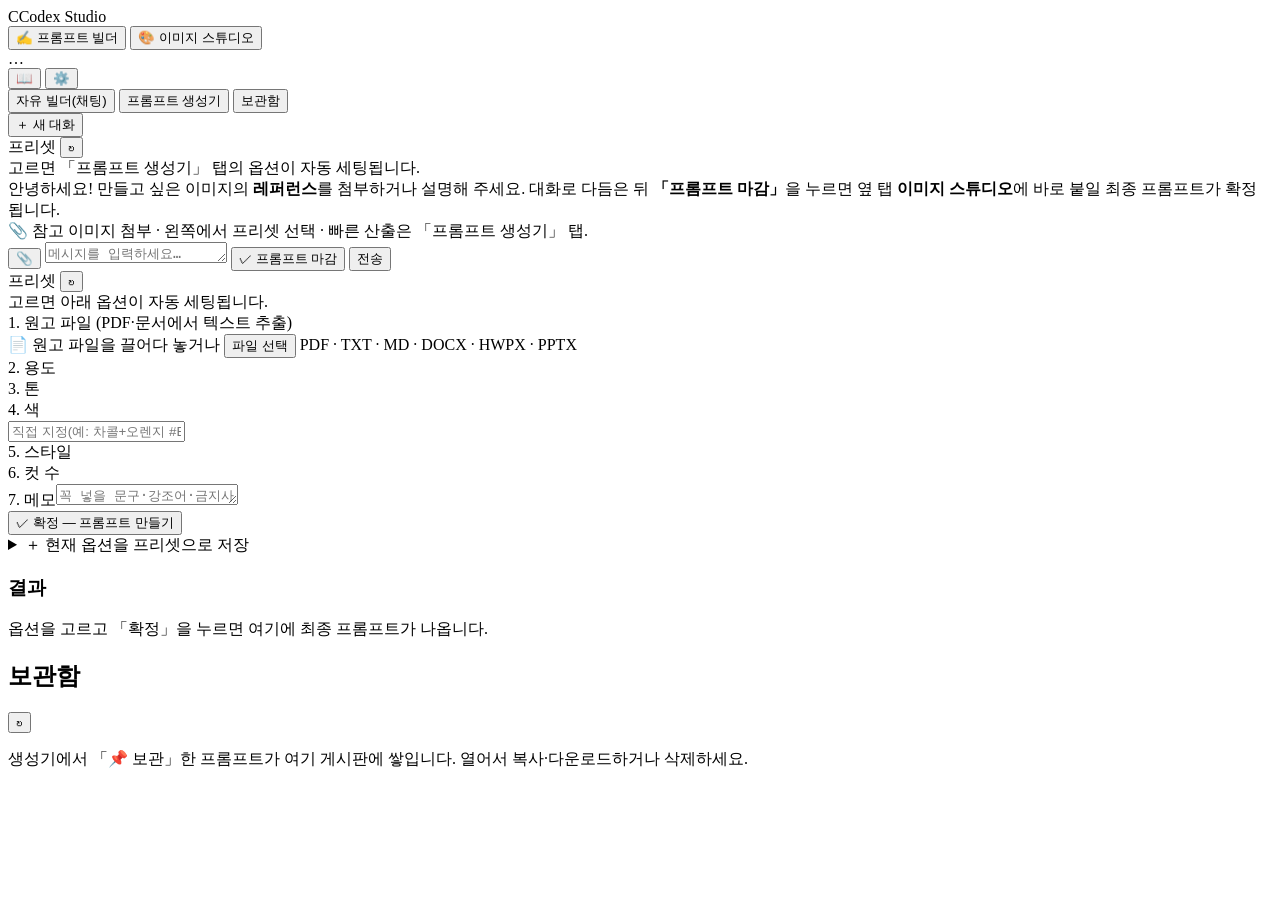
==== static/index.html @ 49cf1df8 "Codex Studio: 프롬프트 빌더 + 이미지 스튜디오 통합본 - 단일 FastAPI 앱(포트 8765): 앞=프롬프트 빌더(/api/builder/*), 뒤=이미지 스튜디오(" ====
<!DOCTYPE html>
<html lang="ko">
<head>
  <meta charset="UTF-8" />
  <meta name="viewport" content="width=device-width, initial-scale=1.0" />
  <title>Codex Studio — 프롬프트 빌더 & 이미지 스튜디오</title>
  <link rel="stylesheet" href="/css/app.css" />
</head>
<body>
<div class="app-shell">

  <!-- ── 상단바: 브랜드 · 워크스페이스 전환 · 로그인 ─────────────── -->
  <header class="topbar">
    <div class="brand"><span class="mark">C</span><span class="full">Codex&nbsp;Studio</span></div>
    <nav class="ws-tabs" id="wsTabs">
      <button class="ws-tab active" data-ws="builder">✍️ 프롬프트 빌더</button>
      <button class="ws-tab" data-ws="studio">🎨 이미지 스튜디오</button>
    </nav>
    <div class="topbar-right">
      <div class="auth-chip" id="authChip" title="ChatGPT 로그인 상태">…</div>
      <button class="icon-btn" id="manualBtn" title="프롬프트 매뉴얼 (새 탭)">📖</button>
      <button class="icon-btn" id="settingsBtn" title="엔진 설정">⚙️</button>
    </div>
  </header>

  <div class="workspaces">

    <!-- ════════════════════════════════════════════════════════
         워크스페이스 1 · 프롬프트 빌더 (앞 탭)
         ════════════════════════════════════════════════════════ -->
    <section class="workspace" id="ws-builder">
      <div class="builder-bar">
        <nav class="tabbar" id="builderTabs">
          <button class="tab active" data-tab="builder">자유 빌더(채팅)</button>
          <button class="tab" data-tab="generator">프롬프트 생성기</button>
          <button class="tab" data-tab="archive">보관함</button>
        </nav>
        <span class="spacer"></span>
        <button id="newChatBtn" class="btn ghost">＋ 새 대화</button>
      </div>

      <!-- 탭 1: 자유 빌더(채팅) -->
      <section class="panel builder-panel" data-panel="builder">
        <aside class="preset-sidebar">
          <div class="sidebar-head"><span>프리셋</span>
            <button id="reloadPresets" class="btn ghost mini" title="새로고침">↻</button></div>
          <div class="hint">고르면 「프롬프트 생성기」 탭의 옵션이 자동 세팅됩니다.</div>
          <div id="presetSidebarList" class="preset-side-list"></div>
        </aside>

        <div class="builder-main">
          <main class="chat" id="chat">
            <div class="msg bot">
              <div class="bubble">
                안녕하세요! 만들고 싶은 이미지의 <b>레퍼런스</b>를 첨부하거나 설명해 주세요.
                대화로 다듬은 뒤 <b>「프롬프트 마감」</b>을 누르면 옆 탭 <b>이미지 스튜디오</b>에 바로 붙일
                최종 프롬프트가 확정됩니다.
                <div class="hint">📎 참고 이미지 첨부 · 왼쪽에서 프리셋 선택 · 빠른 산출은 「프롬프트 생성기」 탭.</div>
              </div>
            </div>
          </main>

          <div class="attach-preview" id="attachPreview"></div>

          <form class="composer" id="bldComposer">
            <button type="button" id="attachBtn" class="icon-btn" title="레퍼런스 첨부">📎</button>
            <input type="file" id="fileInput" accept="image/*" multiple hidden />
            <textarea id="input" rows="1" placeholder="메시지를 입력하세요… (Shift+Enter 줄바꿈)"></textarea>
            <button type="button" id="finalizeBtn" class="btn finalize" title="최종 프롬프트 확정">✓ 프롬프트 마감</button>
            <button type="submit" id="bldSendBtn" class="btn primary">전송</button>
          </form>
        </div>
      </section>

      <!-- 탭 2: 프롬프트 생성기 -->
      <section class="panel generator-panel hidden" data-panel="generator">
        <aside class="preset-sidebar">
          <div class="sidebar-head"><span>프리셋</span>
            <button class="btn ghost mini reloadPresets" title="새로고침">↻</button></div>
          <div class="hint">고르면 아래 옵션이 자동 세팅됩니다.</div>
          <div class="preset-side-list"></div>
        </aside>

        <div class="gen-main">
          <div class="gen-grid">
            <div class="gen-field span2">
              <label>1. 원고 파일 (PDF·문서에서 텍스트 추출)</label>
              <div id="genDrop" class="dropzone">
                <input type="file" id="genFile"
                       accept=".pdf,.txt,.md,.markdown,.csv,.json,.docx,.hwpx,.pptx" multiple hidden />
                <div class="dz-inner">
                  📄 원고 파일을 끌어다 놓거나 <button type="button" id="genPick" class="btn">파일 선택</button>
                  <span class="hint">PDF · TXT · MD · DOCX · HWPX · PPTX</span>
                </div>
              </div>
              <div id="genFileList" class="file-list"></div>
            </div>

            <div class="gen-field row"><label>2. 용도</label><div class="btn-group" id="grpPurpose"></div></div>
            <div class="gen-field row"><label>3. 톤</label><div class="btn-group" id="grpTone"></div></div>

            <div class="gen-field span2 row">
              <label>4. 색</label>
              <div class="btn-group" id="grpColor"></div>
              <input type="text" id="genColorCustom" class="color-custom" placeholder="직접 지정(예: 차콜+오렌지 #E8732A)" />
            </div>

            <div class="gen-field span2 row"><label>5. 스타일</label><div class="btn-group" id="grpPreset"></div></div>

            <div class="gen-field row"><label>6. 컷 수</label><div class="btn-group" id="grpCuts"></div></div>
            <div class="gen-field row"><label>7. 메모</label><textarea id="genNote" rows="1" placeholder="꼭 넣을 문구·강조어·금지사항 등"></textarea></div>

            <div class="span2"><span id="cutRecommend" class="muted"></span><span id="cutMsg" class="cut-msg"></span></div>

            <button id="genConfirm" class="btn finalize big span2">✓ 확정 — 프롬프트 만들기</button>

            <details class="save-preset span2">
              <summary>＋ 현재 옵션을 프리셋으로 저장</summary>
              <form id="presetForm" class="preset-form">
                <label>프리셋 이름<input id="pName" type="text" placeholder="예: 카드뉴스8장" /></label>
                <label>설명(선택)<input id="pDesc" type="text" placeholder="한 줄 설명" /></label>
                <label>커버 이미지(선택)<input id="pCover" type="file" accept="image/*" /></label>
                <button type="submit" class="btn primary">현재 선택값으로 저장</button>
                <span id="presetFormMsg" class="muted"></span>
              </form>
            </details>

            <div class="gen-result-wrap span2">
              <h3>결과</h3>
              <div id="genResult" class="gen-result">
                <p class="muted">옵션을 고르고 「확정」을 누르면 여기에 최종 프롬프트가 나옵니다.</p>
              </div>
            </div>
          </div>
        </div>
      </section>

      <!-- 탭 3: 보관함 -->
      <section class="panel archive-panel hidden" data-panel="archive">
        <div class="archive-wrap">
          <div class="archive-head"><h2>보관함</h2>
            <button id="reloadArchives" class="btn ghost mini" title="새로고침">↻</button></div>
          <p class="muted">생성기에서 「📌 보관」한 프롬프트가 여기 게시판에 쌓입니다. 열어서 복사·다운로드하거나 삭제하세요.</p>
          <div id="archiveList" class="archive-list"></div>
        </div>
      </section>
    </section>

    <!-- ════════════════════════════════════════════════════════
         워크스페이스 2 · 이미지 스튜디오
         ════════════════════════════════════════════════════════ -->
    <section class="workspace" id="ws-studio" hidden>
      <div class="app" id="app">
        <aside class="sidebar" id="sidebar">
          <div class="sidebar-head">
            <button class="icon-btn" id="collapseBtn" title="사이드바 접기">☰</button>
            <span class="brand">🎨 이미지 스튜디오</span>
          </div>
          <button class="new-project-btn" id="newProjectBtn">＋ 새 리스트</button>
          <nav class="proj-list" id="projList">
            <div class="proj-item active" data-pid="all"><span class="proj-name">📁 전체 이미지</span></div>
            <div class="proj-item" data-pid="fav"><span class="proj-name">⭐ 즐겨찾기</span></div>
          </nav>
        </aside>

        <main class="main">
          <header class="main-head">
            <button class="icon-btn only-collapsed" id="expandBtn" title="사이드바 펼치기">☰</button>
            <h1 id="viewTitle">전체 이미지</h1>
            <div class="head-actions" id="headActions" hidden>
              <button class="ghost-btn" id="favBtn">⭐ 즐겨찾기</button>
              <a class="ghost-btn" id="downloadBtn" download>⬇ 다운로드</a>
              <button class="ghost-btn danger" id="deleteBtn">🗑 삭제</button>
            </div>
          </header>

          <section class="stage" id="stage">
            <div class="gallery" id="gallery"></div>

            <div class="viewer" id="viewer" hidden>
              <div class="canvas-wrap" id="canvasWrap">
                <img id="viewerImg" alt="" />
                <canvas id="maskCanvas"></canvas>
              </div>
              <aside class="edit-panel">
                <button class="link-btn" id="backToGallery">← 갤러리로</button>
                <h3>✏️ 자연어 수정</h3>
                <textarea id="editInstruction" rows="3" placeholder="예: 배경을 노을 지는 해변으로 바꿔줘"></textarea>
                <div class="mask-row">
                  <label><input type="checkbox" id="maskToggle" /> 🖱 영역 칠해서 수정</label>
                  <span class="mask-tools" id="maskTools" hidden>
                    브러시 <input type="range" id="brushSize" min="8" max="80" value="34" />
                    <button class="link-btn" id="clearMask">지우기</button>
                  </span>
                </div>
                <p class="hint" id="maskHint" hidden>
                  이미지 위에서 마우스로 수정할 영역을 칠한 뒤 ‘적용’을 누르세요.
                </p>
                <button class="primary-btn" id="applyEditBtn">적용 (수정 생성)</button>
                <h3>🧬 버전 히스토리</h3>
                <div class="lineage" id="lineage"></div>
              </aside>
            </div>
          </section>

          <footer class="composer">
            <button class="plus-btn" id="plusBtn" title="가져오기 / 병합">＋</button>
            <textarea id="promptInput" rows="1"
              placeholder="만들고 싶은 이미지를 설명하세요…  (Enter 전송 · Shift+Enter 줄바꿈)"></textarea>
            <select id="sizeSelect" title="크기/비율"></select>
            <button class="send-btn" id="sendBtn">생성 ↑</button>
          </footer>
        </main>
      </div>
    </section>

  </div>
</div>

<!-- ── 병합/가져오기 모달 (스튜디오) ───────────────────────────── -->
<div class="modal" id="mergeModal" hidden>
  <div class="modal-box">
    <div class="modal-head"><h2>＋ 가져오기 / 병합</h2><button class="icon-btn" id="mergeClose">✕</button></div>
    <p class="hint">스튜디오 이미지를 선택하거나 PC에서 이미지를 추가하고(여러 장 가능), 지시문을 입력하면 한 장으로 합성합니다.</p>
    <div class="upload-row">
      <button class="ghost-btn" id="mergeUploadBtn" type="button">📁 PC에서 이미지 추가</button>
      <input type="file" id="mergeFileInput" accept="image/*" multiple hidden>
    </div>
    <div class="picker" id="mergeUploadList" hidden></div>
    <div class="picker" id="mergePicker"></div>
    <textarea id="mergePrompt" rows="2" placeholder="예: 두 이미지를 자연스럽게 한 장면으로 합성해줘"></textarea>
    <div class="modal-foot">
      <span class="sel-count" id="mergeCount">선택: 0</span>
      <button class="primary-btn" id="mergeRun">병합 생성</button>
    </div>
  </div>
</div>

<!-- ── 엔진 설정 모달 (공유 로그인 상태 + 엔진/크기) ──────────────── -->
<div class="modal" id="settingsModal" hidden>
  <div class="modal-box">
    <div class="modal-head"><h2>⚙️ 엔진 설정</h2><button class="icon-btn" id="settingsClose">✕</button></div>
    <div class="auth-status" id="authStatus"></div>
    <label class="field">엔진
      <select id="engineSelect">
        <option value="codex">Codex / ChatGPT (키리스 · 구독 할당량) — 빌더·스튜디오 공용</option>
        <option value="gemini">Gemini (Google AI Studio 무료 키) — 이미지 생성 대체</option>
      </select>
    </label>
    <label class="field">기본 크기/비율
      <select id="defSizeSelect"></select>
    </label>
    <div class="gemini-fields" id="geminiFields" hidden>
      <label class="field">Gemini API 키
        <input type="password" id="geminiKey" placeholder="AI Studio 무료 키 (선택)" />
      </label>
    </div>
    <div class="modal-foot">
      <span class="hint" id="settingsMsg"></span>
      <button class="primary-btn" id="settingsSave">저장</button>
    </div>
  </div>
</div>

<div class="toast" id="toast" hidden></div>

<script type="module" src="/js/shell.js"></script>
<script type="module" src="/js/app.js"></script>
<script src="/js/builder.js"></script>
</body>
</html>
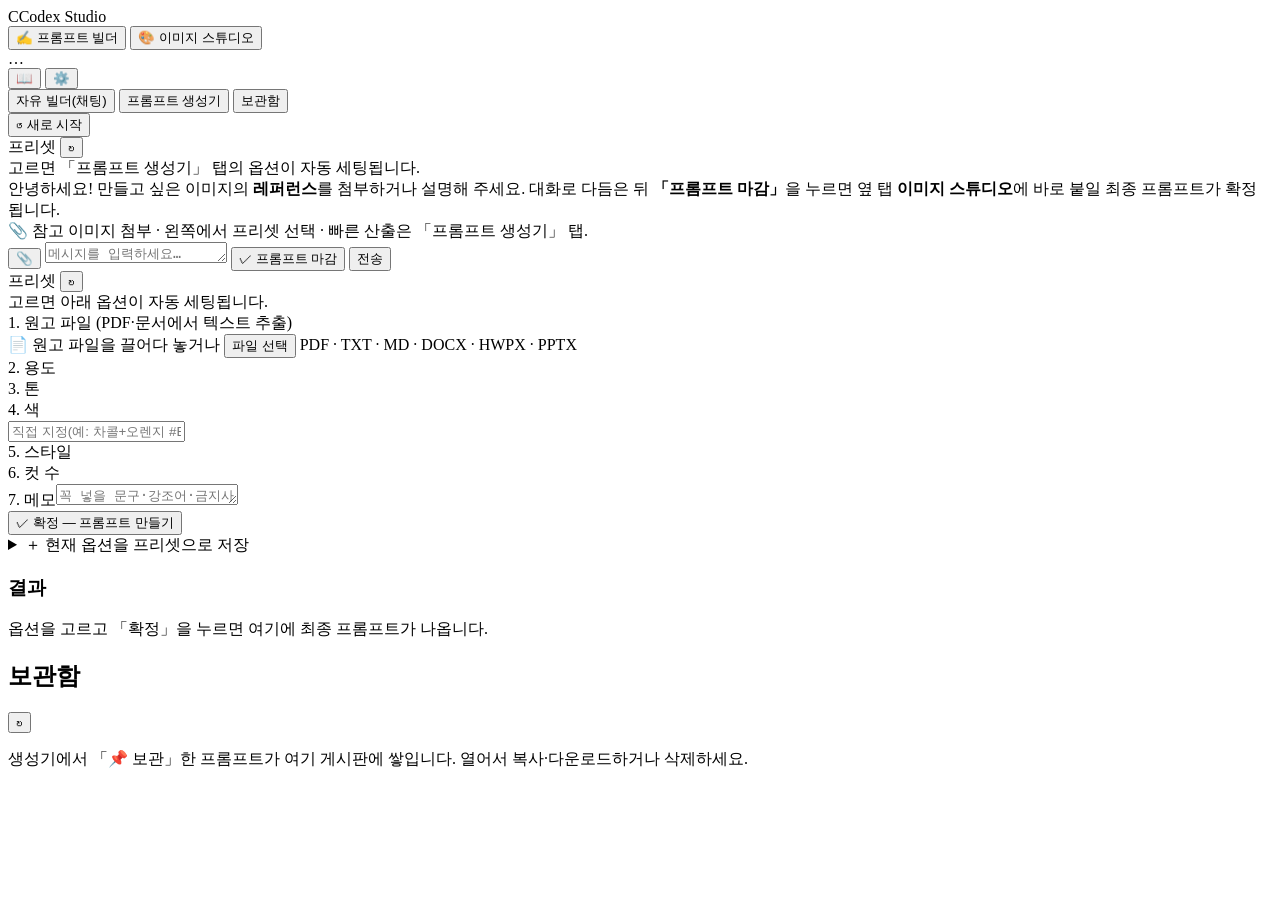
==== commit d32e9474: "버그 수정: '새로 시작' 전체 초기화 + 갤러리/뷰어 겹침 - '↺ 새로 시작'이 채팅뿐 아니라 생성기 선택값·원고·결과·첨부까지 모두 초기화 - [hidden] 전역 규칙 추가" ====
--- a/static/index.html
+++ b/static/index.html
@@ -36,7 +36,7 @@
           <button class="tab" data-tab="archive">보관함</button>
         </nav>
         <span class="spacer"></span>
-        <button id="newChatBtn" class="btn ghost">＋ 새 대화</button>
+        <button id="newChatBtn" class="btn ghost" title="대화·생성기·첨부 모두 초기화">↺ 새로 시작</button>
       </div>
 
       <!-- 탭 1: 자유 빌더(채팅) -->
@@ -203,8 +203,20 @@
             </div>
           </section>
 
+          <div class="queue-bar" id="queueBar" hidden>
+            <span class="q-icon">📋</span>
+            <span class="q-count" id="queueCount">큐 0/0</span>
+            <span class="q-current" id="queueCurrent"></span>
+            <span class="q-actions">
+              <button class="ghost-btn" id="queueFillBtn" type="button">현재 프롬프트 채우기</button>
+              <button class="ghost-btn" id="queueSkipBtn" type="button">건너뛰기</button>
+              <button class="ghost-btn" id="queueClearBtn" type="button">비우기</button>
+            </span>
+          </div>
+
           <footer class="composer">
             <button class="plus-btn" id="plusBtn" title="가져오기 / 병합">＋</button>
+            <button class="plus-btn" id="queueBtn" title="보관함에서 프롬프트 가져오기">📋</button>
             <textarea id="promptInput" rows="1"
               placeholder="만들고 싶은 이미지를 설명하세요…  (Enter 전송 · Shift+Enter 줄바꿈)"></textarea>
             <select id="sizeSelect" title="크기/비율"></select>
@@ -241,6 +253,11 @@
   <div class="modal-box">
     <div class="modal-head"><h2>⚙️ 엔진 설정</h2><button class="icon-btn" id="settingsClose">✕</button></div>
     <div class="auth-status" id="authStatus"></div>
+    <div class="auth-actions">
+      <button class="ghost-btn" id="loginBtn" type="button">🔑 로그인 / 계정 변경</button>
+      <button class="ghost-btn" id="logoutBtn" type="button">로그아웃</button>
+      <button class="ghost-btn" id="authRefreshBtn" type="button">↻ 상태 새로고침</button>
+    </div>
     <label class="field">엔진
       <select id="engineSelect">
         <option value="codex">Codex / ChatGPT (키리스 · 구독 할당량) — 빌더·스튜디오 공용</option>
@@ -262,6 +279,23 @@
   </div>
 </div>
 
+<!-- ── 보관함 → 큐 가져오기 모달 (스튜디오) ───────────────────── -->
+<div class="modal" id="archiveModal" hidden>
+  <div class="modal-box">
+    <div class="modal-head"><h2>📋 보관함에서 프롬프트 가져오기</h2><button class="icon-btn" id="archiveModalClose">✕</button></div>
+    <p class="hint">빌더에서 저장한 프롬프트를 골라 큐에 담으면, 컷별로 하나씩 입력창에 자동 입력됩니다. (한 번에 여러 장이 아니라 한 장씩 생성)</p>
+    <div class="upload-row">
+      <label class="arch-split"><input type="checkbox" id="archiveSplit" checked /> 컷별 블록으로 분리</label>
+      <button class="ghost-btn" id="archiveReload" type="button">↻ 새로고침</button>
+    </div>
+    <div class="arch-pick-list" id="archivePickList"></div>
+    <div class="modal-foot">
+      <span class="sel-count" id="archivePickCount">선택: 0</span>
+      <button class="primary-btn" id="archiveToQueue">큐에 담기</button>
+    </div>
+  </div>
+</div>
+
 <div class="toast" id="toast" hidden></div>
 
 <script type="module" src="/js/shell.js"></script>
